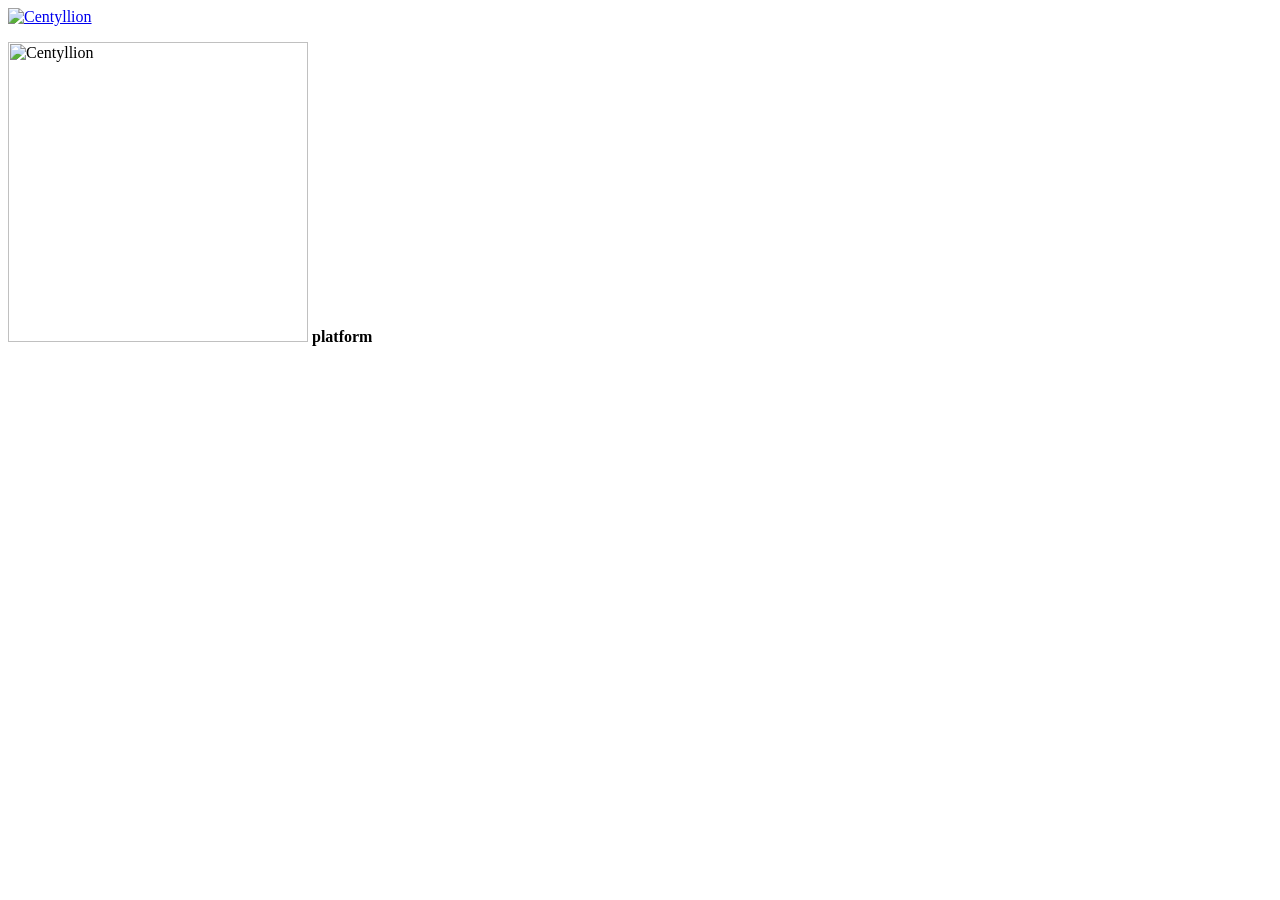
==== webroot/index.html @ ee32c481 "Adds support for keycloak" ====
<html>
<head>
    <title>Centyllion</title>
    <meta charset="UTF-8" content="width=device-width, initial-scale=1" name="viewport">

    <link href="css/bulma.min.css" rel="stylesheet">
    <link href="css/centyllion.css" rel="stylesheet">

    <link crossorigin="anonymous" href="https://use.fontawesome.com/releases/v5.7.2/css/all.css"
          integrity="sha384-fnmOCqbTlWIlj8LyTjo7mOUStjsKC4pOpQbqyi7RrhN7udi9RwhKkMHpvLbHG9Sr" rel="stylesheet">

    <script src="https://login.centyllion.com/auth/js/keycloak.js"></script>
    <script src="js/require.js"></script>
    <script src="js/centyllion/requirejs.config.json"></script>

<body>
<section class="section">
    <div class="container">
        <nav class="navbar is-transparent">
            <div class="navbar-brand">
                <a class="navbar-item " href="/">
                    <img alt="Centyllion" src="images/logo.png">
                </a>
                <div class="navbar-burger burger" data-target="mainNavBar"><span></span><span></span><span></span></div>
            </div>
            <div class="navbar-menu" id="mainNavBar">
                <div class="navbar-end">
                    <div class="navbar-item">
                        <div class="field is-grouped">
                            <p class="control"><span class="tag is-primary" id="build"></span></p>
                            <p class="control"><span class="tag is-info" id="date"></span></p>
                        </div>
                    </div>
                    <a class="cent-user navbar-item"></a>
                </div>
            </div>
        </nav>
    </div>
</section>
<section class="central cent-main">
</section>
<footer class="footer">
    <div class="level">
        <div class="level-item has-text-centered">
            <img alt="Centyllion" src="images/logo.png" width="300px">
            <strong>platform</strong>
        </div>
    </div>
</footer>

</body>
</html>
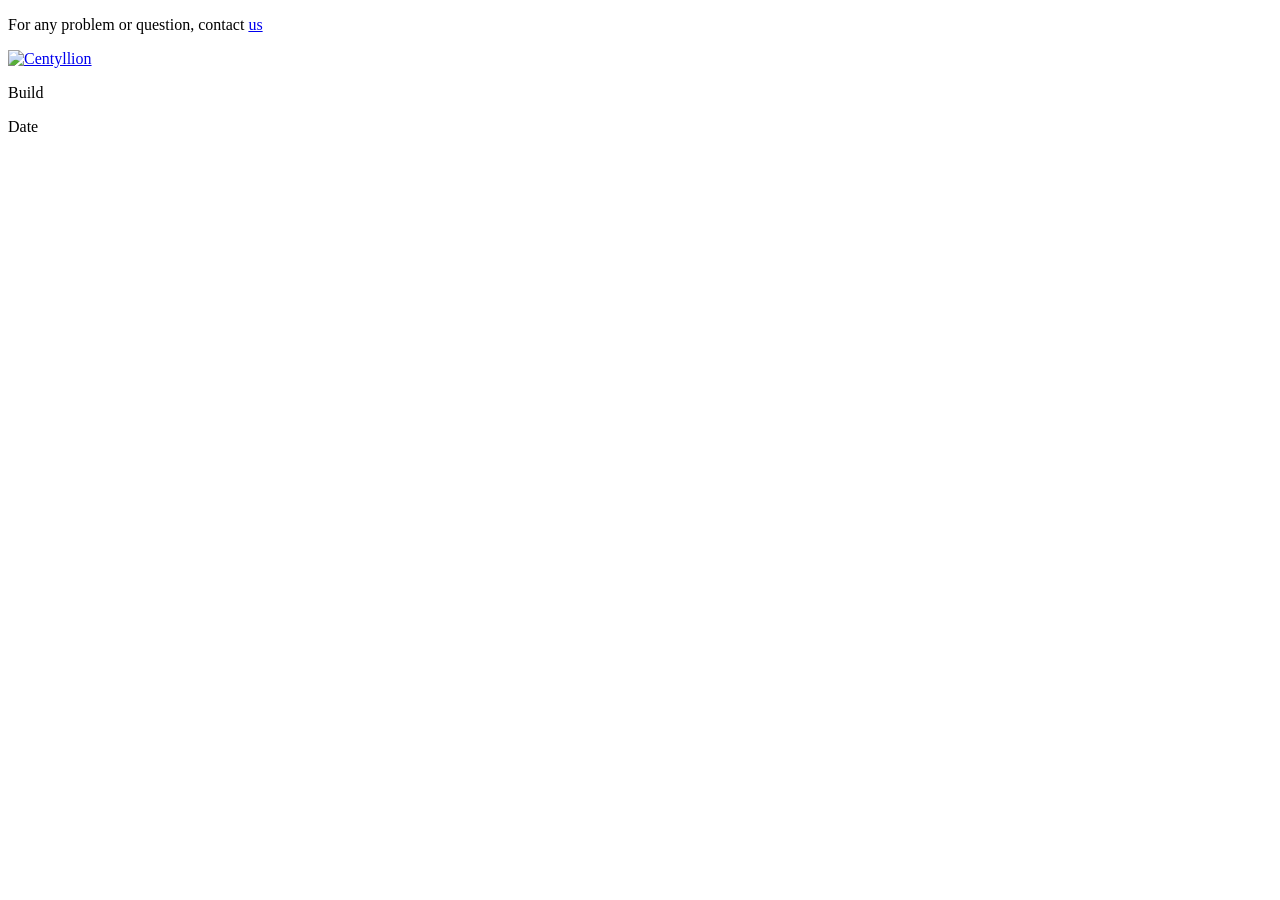
==== commit b9a3bc62: "Removes server part to have a pure web version (on going process)" ====
--- a/webroot/index.html
+++ b/webroot/index.html
@@ -1,52 +1,32 @@
-<html>
+<!DOCTYPE html>
+<html prefix="og:http://ogp.me/ns#">
 <head>
     <title>Centyllion</title>
-    <meta charset="UTF-8" content="width=device-width, initial-scale=1" name="viewport">
+    <meta name="viewport" content="width=device-width, initial-scale=1" charset="UTF-8">
+    <link href="/css/animate.css" rel="stylesheet">
+    <link href="https://use.fontawesome.com/releases/v5.8.1/css/solid.css" rel="stylesheet" integrity="sha384-QokYePQSOwpBDuhlHOsX0ymF6R/vLk/UQVz3WHa6wygxI5oGTmDTv8wahFOSspdm" crossorigin="anonymous">
+    <link href="https://use.fontawesome.com/releases/v5.8.1/css/brands.css" rel="stylesheet" integrity="sha384-n9+6/aSqa9lBidZMRCQHTHKJscPq6NW4pCQBiMmHdUCvPN8ZOg2zJJTkC7WIezWv" crossorigin="anonymous">
+    <link href="https://use.fontawesome.com/releases/v5.8.1/css/fontawesome.css" rel="stylesheet" integrity="sha384-vd1e11sR28tEK9YANUtpIOdjGW14pS87bUBuOIoBILVWLFnS+MCX9T6MMf0VdPGq" crossorigin="anonymous">
+</head>
+<body>
+<section class="central cent-main">
+    <div class="container"></div>
+</section>
 
-    <link href="css/bulma.min.css" rel="stylesheet">
-    <link href="css/centyllion.css" rel="stylesheet">
-
-    <link crossorigin="anonymous" href="https://use.fontawesome.com/releases/v5.7.2/css/all.css"
-          integrity="sha384-fnmOCqbTlWIlj8LyTjo7mOUStjsKC4pOpQbqyi7RrhN7udi9RwhKkMHpvLbHG9Sr" rel="stylesheet">
-
-    <script src="https://login.centyllion.com/auth/js/keycloak.js"></script>
-    <script src="js/require.js"></script>
-    <script src="js/centyllion/requirejs.config.json"></script>
-
-<body>
-<section class="section">
-    <div class="container">
-        <nav class="navbar is-transparent">
-            <div class="navbar-brand">
-                <a class="navbar-item " href="/">
-                    <img alt="Centyllion" src="images/logo.png">
-                </a>
-                <div class="navbar-burger burger" data-target="mainNavBar"><span></span><span></span><span></span></div>
-            </div>
-            <div class="navbar-menu" id="mainNavBar">
-                <div class="navbar-end">
-                    <div class="navbar-item">
-                        <div class="field is-grouped">
-                            <p class="control"><span class="tag is-primary" id="build"></span></p>
-                            <p class="control"><span class="tag is-info" id="date"></span></p>
-                        </div>
-                    </div>
-                    <a class="cent-user navbar-item"></a>
-                </div>
-            </div>
-        </nav>
-    </div>
-</section>
-<section class="central cent-main">
-</section>
 <footer class="footer">
     <div class="level">
-        <div class="level-item has-text-centered">
-            <img alt="Centyllion" src="images/logo.png" width="300px">
-            <strong>platform</strong>
+        <div class="level-left">
+            <p>For any problem or question, contact <a href="mailto:bug@centyllion.com">us</a></p>
+        </div>
+        <div class="level-item has-text-centered"><a href="https://centyllion.com"><img alt="Centyllion" src="https://centyllion.com/assets/images/logo-2by1.png" width="300px"></a></div>
+        <div class="level-right">
+            <div class="level-item field is-grouped">
+                <p class="control"><span class="tag is-primary" id="build">Build</span></p>
+                <p class="control"><span class="tag is-info" id="date">Date</span></p>
+            </div>
         </div>
     </div>
 </footer>
-
+<script src="/js/centyllion/centyllion.js"></script>
 </body>
 </html>
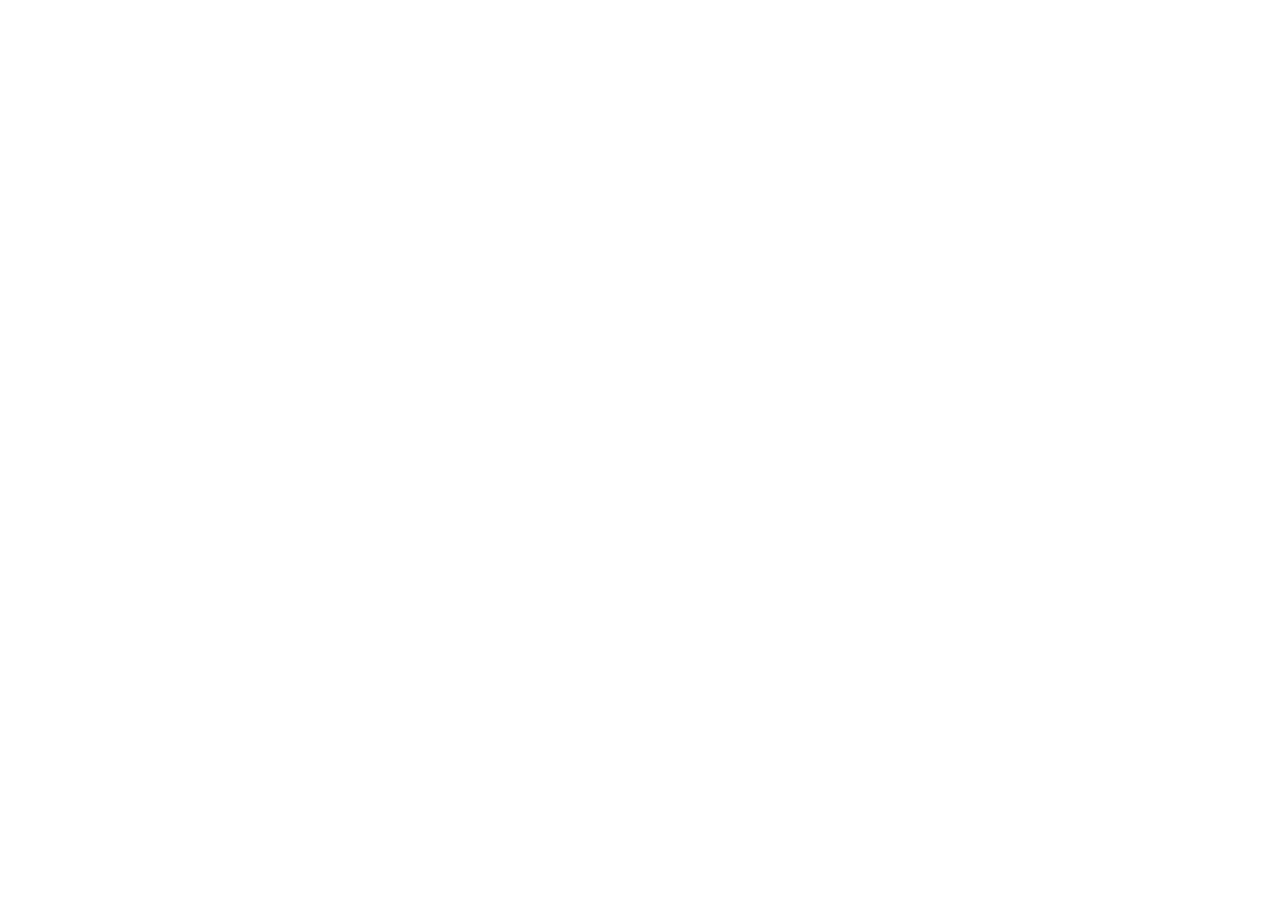
==== commit 4f22da78: "Cleaning old logo" ====
--- a/webroot/index.html
+++ b/webroot/index.html
@@ -1,32 +1,19 @@
 <!DOCTYPE html>
 <html prefix="og:http://ogp.me/ns#">
 <head>
-    <title>Centyllion</title>
+    <title>NetBioDyn</title>
     <meta name="viewport" content="width=device-width, initial-scale=1" charset="UTF-8">
     <link href="/css/animate.css" rel="stylesheet">
+    <link href="/css/centyllion.css" rel="stylesheet">
+
     <link href="https://use.fontawesome.com/releases/v5.8.1/css/solid.css" rel="stylesheet" integrity="sha384-QokYePQSOwpBDuhlHOsX0ymF6R/vLk/UQVz3WHa6wygxI5oGTmDTv8wahFOSspdm" crossorigin="anonymous">
     <link href="https://use.fontawesome.com/releases/v5.8.1/css/brands.css" rel="stylesheet" integrity="sha384-n9+6/aSqa9lBidZMRCQHTHKJscPq6NW4pCQBiMmHdUCvPN8ZOg2zJJTkC7WIezWv" crossorigin="anonymous">
     <link href="https://use.fontawesome.com/releases/v5.8.1/css/fontawesome.css" rel="stylesheet" integrity="sha384-vd1e11sR28tEK9YANUtpIOdjGW14pS87bUBuOIoBILVWLFnS+MCX9T6MMf0VdPGq" crossorigin="anonymous">
 </head>
 <body>
-<section class="central cent-main">
-    <div class="container"></div>
-</section>
 
-<footer class="footer">
-    <div class="level">
-        <div class="level-left">
-            <p>For any problem or question, contact <a href="mailto:bug@centyllion.com">us</a></p>
-        </div>
-        <div class="level-item has-text-centered"><a href="https://centyllion.com"><img alt="Centyllion" src="https://centyllion.com/assets/images/logo-2by1.png" width="300px"></a></div>
-        <div class="level-right">
-            <div class="level-item field is-grouped">
-                <p class="control"><span class="tag is-primary" id="build">Build</span></p>
-                <p class="control"><span class="tag is-info" id="date">Date</span></p>
-            </div>
-        </div>
-    </div>
-</footer>
+<section class="cent-main" />
+
 <script src="/js/centyllion/centyllion.js"></script>
 </body>
 </html>
